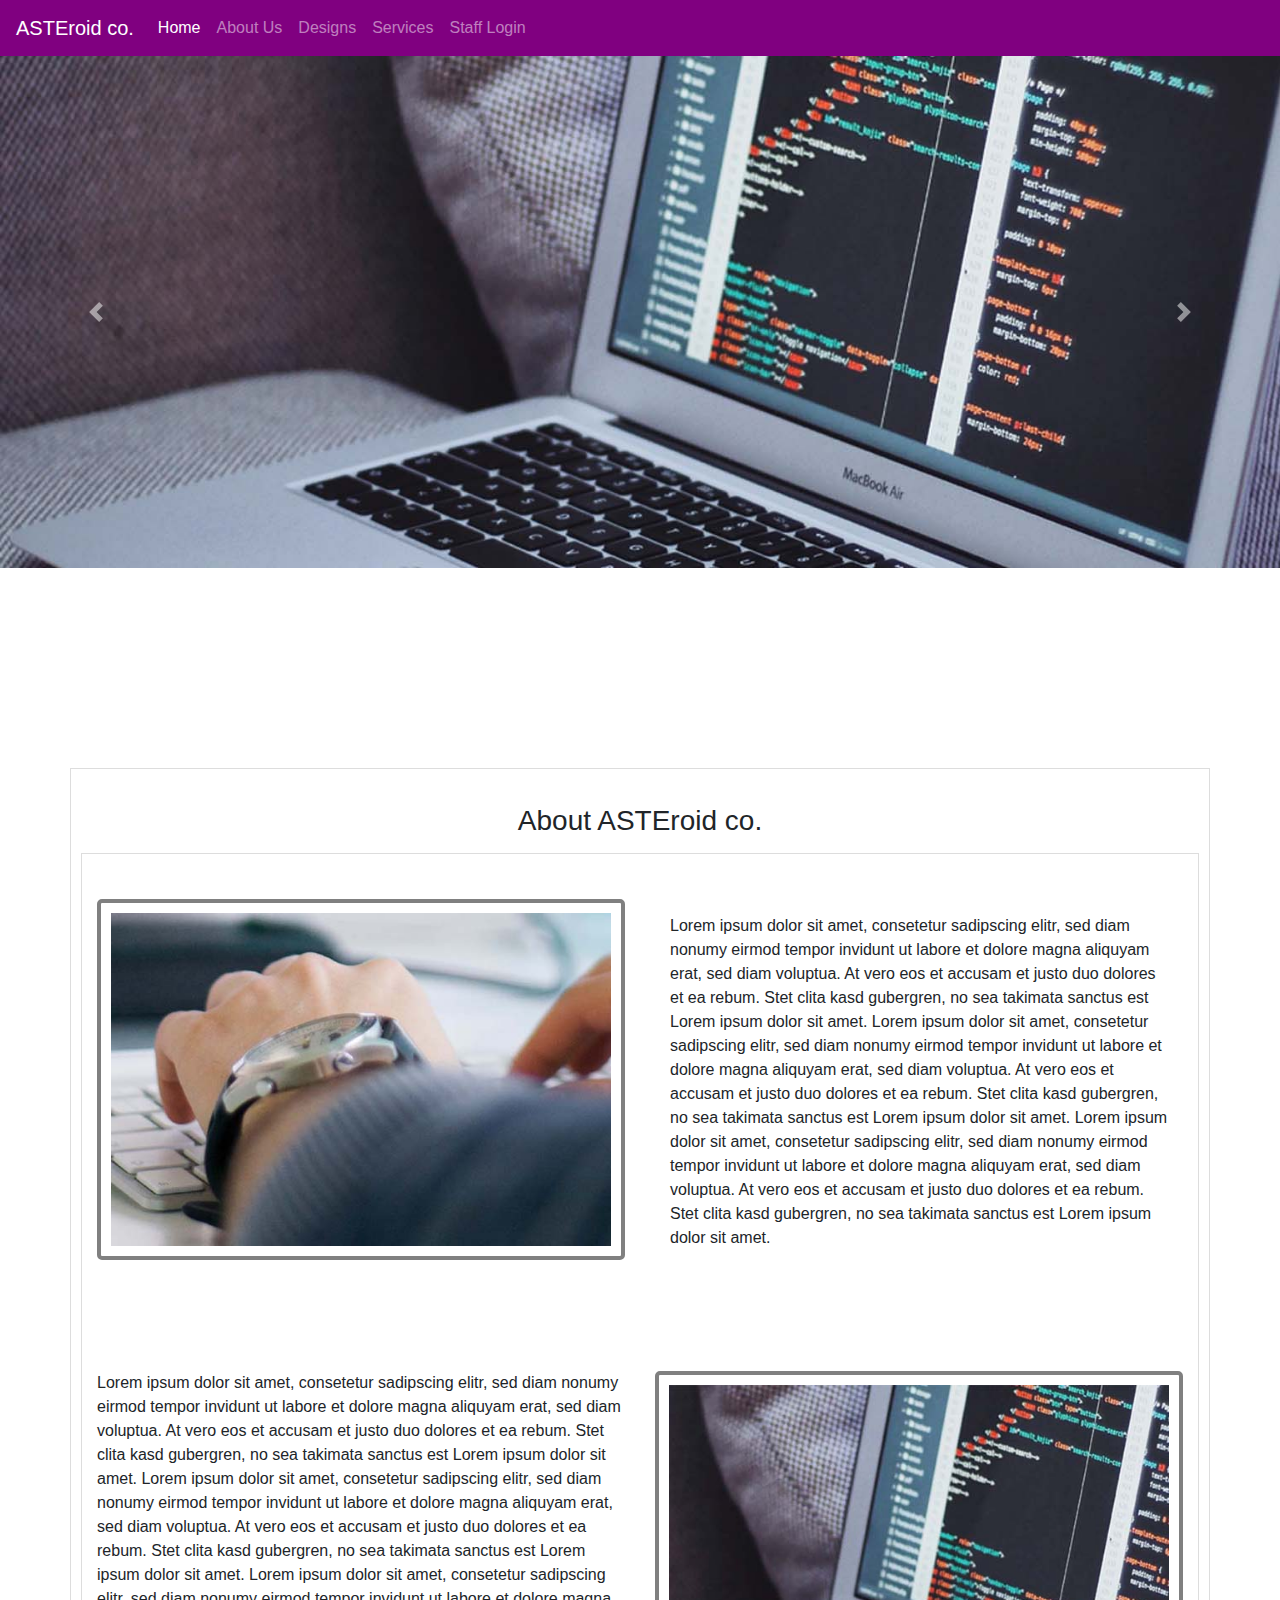
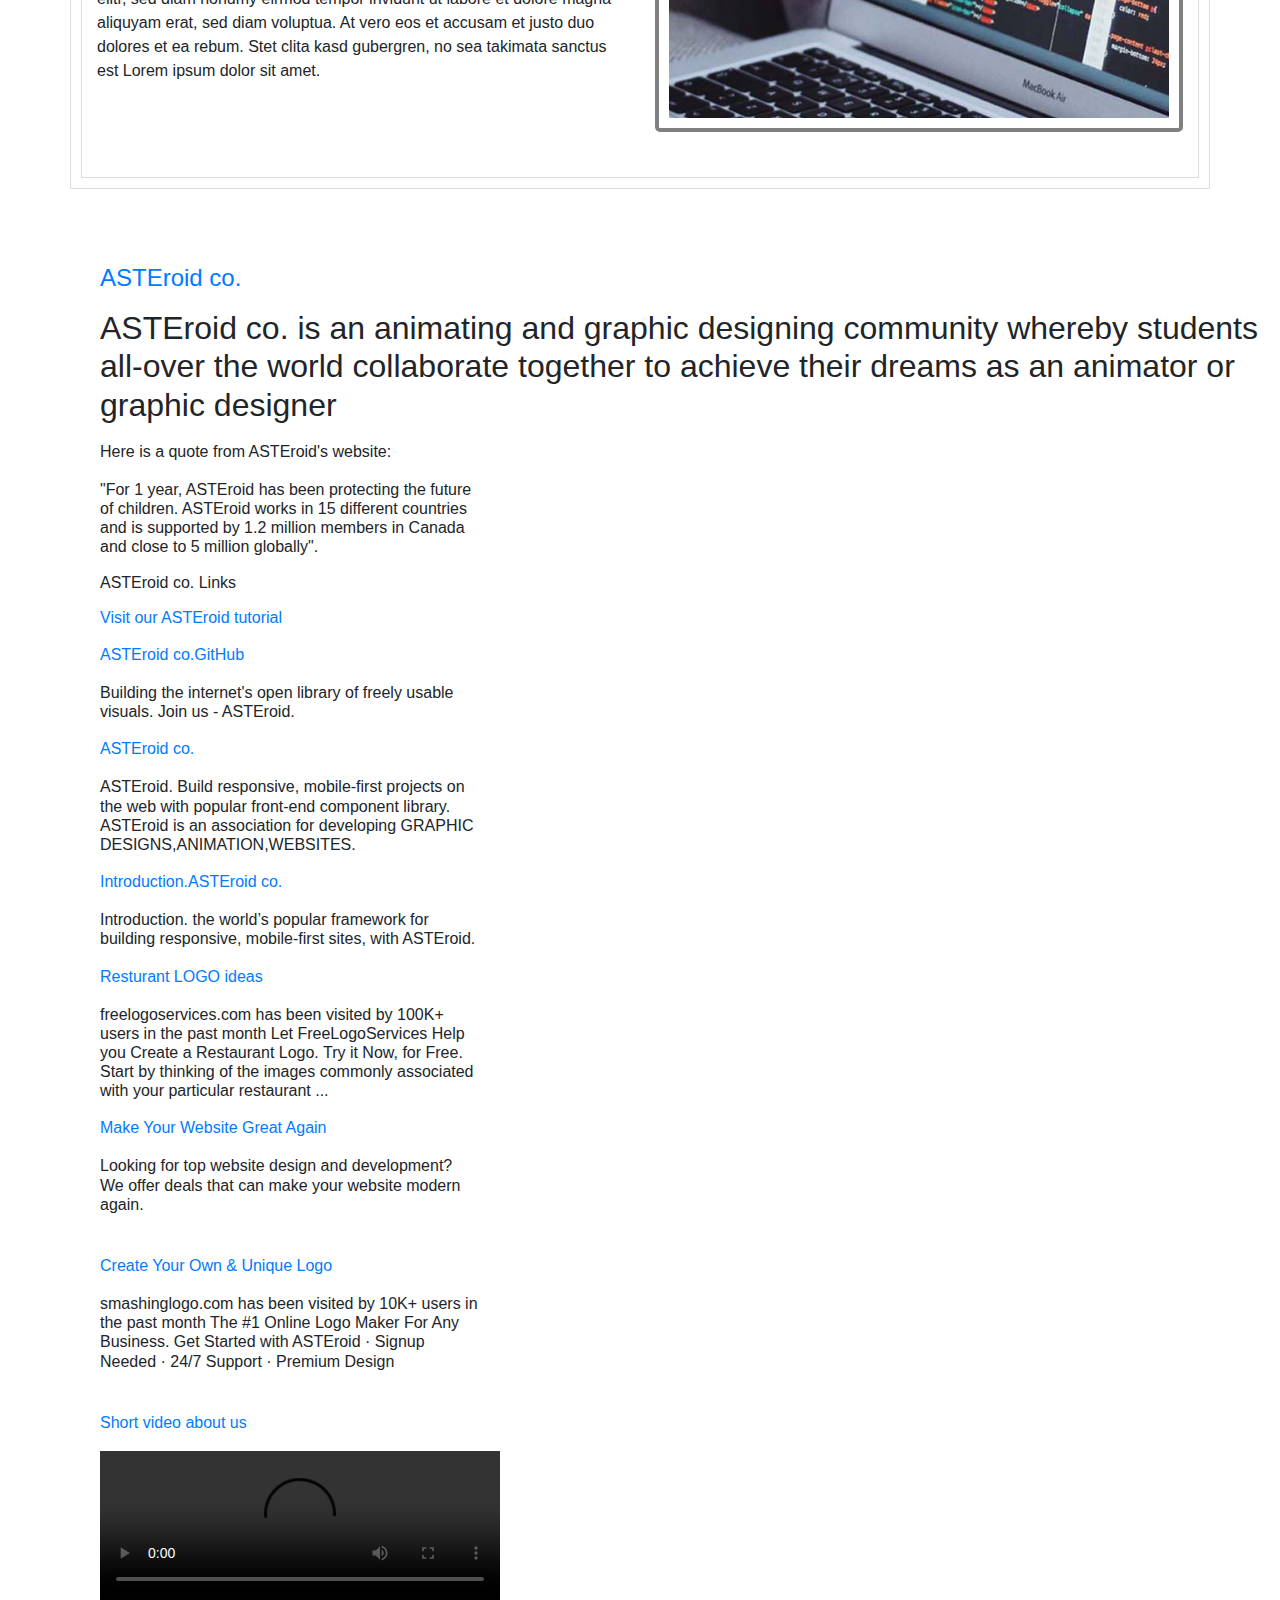
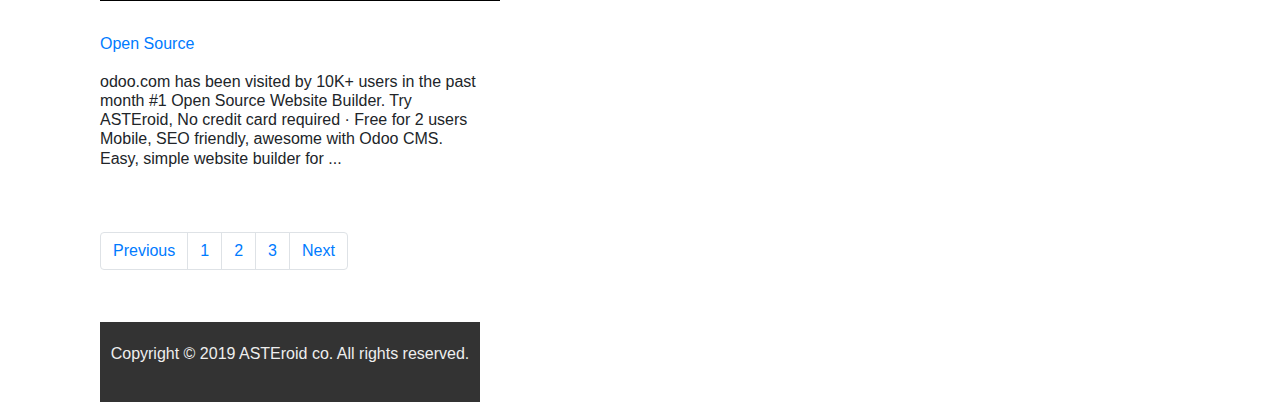
==== index.html @ 9fd36fdc "first commit" ====
<!DOCTYPE html>
<html lang="en">
<head>
    <meta charset="UTF-8">
    <meta name="viewport" content="width=device-width, initial-scale=1.0">
    <meta http-equiv="X-UA-Compatible" content="ie=edge">
    <title>ASTEroid</title>
    <link rel="stylesheet" href="https://stackpath.bootstrapcdn.com/bootstrap/4.3.1/css/bootstrap.min.css" integrity="sha384-ggOyR0iXCbMQv3Xipma34MD+dH/1fQ784/j6cY/iJTQUOhcWr7x9JvoRxT2MZw1T" crossorigin="anonymous">
    <link rel="stylesheet" href="css/style.css">
</head>
<body>
   <!--NAVBAR START--> 
  <nav class="navbar navbar-expand-lg navbar-dark nav-bg">
    <a class="navbar-brand" href="#">ASTEroid co.</a>
    <button class="navbar-toggler" type="button" data-toggle="collapse" data-target="#navbarNavAltMarkup" aria-controls="navbarNavAltMarkup" aria-expanded="false" aria-label="Toggle navigation">
      <span class="navbar-toggler-icon"></span>
    </button>
    <div class="collapse navbar-collapse" id="navbarNavAltMarkup">
      <div class="navbar-nav">
        <a class="nav-item nav-link active" href="#">Home <span class="sr-only">(current)</span></a>
        <a class="nav-item nav-link" href="#">About Us</a>
        <a class="nav-item nav-link" href="#">Designs</a>
        <a class="nav-item nav-link" href="#">Services</a>
        <a class="nav-item nav-link" href="#">Staff Login</a>
      </div>
    </div>
  </nav>
  <!--NAVBAR END-->

   <!--SLIDE START-->
        <div id="carouselExampleControls" class="carousel slide" data-ride="carousel">
            <div class="carousel-inner">
              <div class="carousel-item active">
                <img src="img/1.2.jpg" class="d-block w-100" alt="...">
              </div>
              <div class="carousel-item">
                <img src="img/1.1.jpg" class="d-block w-100" alt="...">
              </div>
              <div class="carousel-item">
                <img src="img/1.3.jpg" class="d-block w-100" alt="...">
              </div>
              
            </div>
            <a class="carousel-control-prev" href="#carouselExampleControls" role="button" data-slide="prev">
              <span class="carousel-control-prev-icon" aria-hidden="true"></span>
              <span class="sr-only">Previous</span>
            </a>
            <a class="carousel-control-next" href="#carouselExampleControls" role="button" data-slide="next">
              <span class="carousel-control-next-icon" aria-hidden="true"></span>
              <span class="sr-only">Next</span>
            </a>
          </div>

     <!--SLIDE END-->

     <!--ABOUT START-->
    <section class="about-section container">
      <h3 class="about-heading">About ASTEroid co.</h3>
      <div class="container">
        <div class="row pad">
          <div class="col-md-6">
            <img src="img/1.jpg" class="img-fluid side-image" alt="">
          </div>
             <div class="col-md-6">
               <p class="pg-pad">
                  Lorem ipsum dolor sit amet, consetetur sadipscing elitr, sed diam nonumy eirmod tempor invidunt ut labore et dolore magna aliquyam erat, sed diam voluptua. At vero eos et accusam et justo duo dolores et ea rebum. Stet clita kasd gubergren, no sea takimata sanctus est Lorem ipsum dolor sit amet. Lorem ipsum dolor sit amet, consetetur sadipscing elitr, sed diam nonumy eirmod tempor invidunt ut labore et dolore magna aliquyam erat, sed diam voluptua. At vero eos et accusam et justo duo dolores et ea rebum. Stet clita kasd gubergren, no sea takimata sanctus est Lorem ipsum dolor sit amet. Lorem ipsum dolor sit amet, consetetur sadipscing elitr, sed diam nonumy eirmod tempor invidunt ut labore et dolore magna aliquyam erat, sed diam voluptua. At vero eos et accusam et justo duo dolores et ea rebum. Stet clita kasd gubergren, no sea takimata sanctus est Lorem ipsum dolor sit amet.
               </p>
             </div>
        </div>
        <div class="row pad">
             <div class="col-md-6">
               <p pg-pad>
                  Lorem ipsum dolor sit amet, consetetur sadipscing elitr, sed diam nonumy eirmod tempor invidunt ut labore et dolore magna aliquyam erat, sed diam voluptua. At vero eos et accusam et justo duo dolores et ea rebum. Stet clita kasd gubergren, no sea takimata sanctus est Lorem ipsum dolor sit amet. Lorem ipsum dolor sit amet, consetetur sadipscing elitr, sed diam nonumy eirmod tempor invidunt ut labore et dolore magna aliquyam erat, sed diam voluptua. At vero eos et accusam et justo duo dolores et ea rebum. Stet clita kasd gubergren, no sea takimata sanctus est Lorem ipsum dolor sit amet. Lorem ipsum dolor sit amet, consetetur sadipscing elitr, sed diam nonumy eirmod tempor invidunt ut labore et dolore magna aliquyam erat, sed diam voluptua. At vero eos et accusam et justo duo dolores et ea rebum. Stet clita kasd gubergren, no sea takimata sanctus est Lorem ipsum dolor sit amet.
               </p>
             </div>
             <div class="col-md-6">
               <img src="img/2.jpg" class="img-fluid side-image" alt="">
             </div>
        </div>
      </div>
    </section>
    <!--ABOUT END-->


     <div class="den">
      <h4><a href="https://www.ASTEroid.com">ASTEroid co.</a></h4>
      <p><h2>ASTEroid co. is an animating and graphic designing community whereby students all-over the world collaborate together to achieve their dreams as an animator or graphic designer</p></h2> 
     </div>

    <div class="real">
      <p>Here is a quote from ASTEroid's website:</p>
      <blockquote cite="http://www.ASTEroid.org/index.html">
      <h6>"For 1 year, ASTEroid has been protecting the future of children.
      ASTEroid works in 15 different countries and is supported by
      1.2 million members in Canada and
      close to 5 million globally".</h6>
      </blockquote> 
      

        <h6>ASTEroid co. Links</h6>
        <p><h6><a href="https://www.ASTEroid co.com/html/">Visit our ASTEroid tutorial</a></h6></p> 
      
          
        <p><a href="https://www.ASTEroid co.com">ASTEroid co.GitHub</a></p>
        <p><h6>Building the internet's open library of freely usable visuals. Join us - ASTEroid.</h6></p>

        <p><a href="https://www.ASTEroid co.com">ASTEroid co.</a></p>
        <p><h6>ASTEroid. Build responsive, mobile-first projects on the web with popular front-end component library. ASTEroid is an association for developing GRAPHIC DESIGNS,ANIMATION,WEBSITES.</h6></p>

        <p><a href="https://www.ASTEroid co.com">Introduction.ASTEroid co.</a></p>
        <p><h6>Introduction. the world’s popular framework for building responsive, mobile-first sites, with ASTEroid.</h6></p>

        <p><a href="https://www.ASTEroid co.com">Resturant LOGO ideas</a></p>
        <p><h6>freelogoservices.com has been visited by 100K+ users in the past month Let FreeLogoServices Help you Create a Restaurant Logo. Try it Now, for Free. Start by thinking of the images commonly associated with your particular restaurant ...</h6></p>

        <p><a href="https://www.ASTEroid co.com">Make Your Website Great Again</a></p>
        <p><h6>Looking for top website design and development? We offer deals that can make your website modern again.</h6></p>
        

        <br><p><a href="https://www.ASTEroid co.com">Create Your Own & Unique Logo</a></p>
        <p><h6>smashinglogo.com has been visited by 10K+ users in the past month The #1 Online Logo Maker For Any Business. Get Started with ASTEroid · Signup Needed · 24/7 Support · Premium Design</h6></p>


        <br><p><a href="https://www.ASTEroid.com">Short video about us</a></p>
        <video width="400" controls>
          <source src="mov_bbb.mp4" type="video/mp4">
          <source src="mov_bbb.ogg" type="video/ogg">
        </video> <br>

       <br> <p><a href="https://www.ASTEroid.com">Open Source</a></p>
       <p><h6>odoo.com has been visited by 10K+ users in the past month #1 Open Source Website Builder. Try ASTEroid, No credit card required · Free for 2 users Mobile, SEO friendly, awesome with Odoo CMS. Easy, simple website builder for ...</h6></p>


       <br><br><nav aria-label="Page navigation example">
          <ul class="pagination">
            <li class="page-item"><a class="page-link" href="#">Previous</a></li>
            <li class="page-item"><a class="page-link" href="#">1</a></li>
            <li class="page-item"><a class="page-link" href="#">2</a></li>
            <li class="page-item"><a class="page-link" href="#">3</a></li>
            <li class="page-item"><a class="page-link" href="#">Next</a></li>
          </ul>
        </nav>

        <div class="spinner-grow text-primary" role="status">
            <span class="sr-only">Loading...</span>
          </div>
          <div class="spinner-grow text-secondary" role="status">
            <span class="sr-only">Loading...</span>
          </div>
          <div class="spinner-grow text-success" role="status">
            <span class="sr-only">Loading...</span>
          </div>
          <div class="spinner-grow text-danger" role="status">
            <span class="sr-only">Loading...</span>
          </div>
          <div class="spinner-grow text-warning" role="status">
            <span class="sr-only">Loading...</span>
          </div>
          <div class="spinner-grow text-info" role="status">
            <span class="sr-only">Loading...</span>
          </div>
          <div class="spinner-grow text-light" role="status">
            <span class="sr-only">Loading...</span>
          </div>
          <div class="spinner-grow text-dark" role="status">
            <span class="sr-only">Loading...</span>
          </div><br>

       <footer class="footer">
            <p class="text-center footer-p">Copyright &copy; 2019 ASTEroid co. All rights reserved. </p>
       </footer>


       <script src="https://code.jquery.com/jquery-3.3.1.slim.min.js" integrity="sha384-q8i/X+965DzO0rT7abK41JStQIAqVgRVzpbzo5smXKp4YfRvH+8abtTE1Pi6jizo" crossorigin="anonymous"></script>
       <script src="https://cdnjs.cloudflare.com/ajax/libs/popper.js/1.14.7/umd/popper.min.js" integrity="sha384-UO2eT0CpHqdSJQ6hJty5KVphtPhzWj9WO1clHTMGa3JDZwrnQq4sF86dIHNDz0W1" crossorigin="anonymous"></script>
     <script src="https://stackpath.bootstrapcdn.com/bootstrap/4.3.1/js/bootstrap.min.js" integrity="sha384-JjSmVgyd0p3pXB1rRibZUAYoIIy6OrQ6VrjIEaFf/nJGzIxFDsf4x0xIM+B07jRM" crossorigin="anonymous"></script>

    </div>
</body>
</html>
---- css/style.css ----
.container {
    border: 1px solid #ddd;
}

h1{
    color: black;
}

#myHeader {
    background-color: lightblue;
    color: black;
    padding: 40px;
    text-align: center;
  }

  .city {
    background-color: tomato;
    color: white;
    padding: 10px;
  } 

  .box-1 {
    padding: 10px;
    
}

.box-2 {
    padding: 10px;
    
}

.box-3 {
    padding: 10px;

}

.our-own {
    border: 4px solid wheat;
    padding: 10px;
}

*{
    padding: 0;
    margin: 0;
}

.friday-form{
    width: 500px;
    border: 1px solid #eee;
    padding: 10px;
    margin: 10px auto 10px auto;
}

label {
    font-size: 14px;
}

.email-input{
    padding: 5px;
    border-radius: 5px;
}

.textarea{
    padding: 5px;
}

.button{
    padding: 5px 10px;
    background-color: blue;
    color: white;
    border-radius: 10px;
}

.about-section{
    padding: 10px;
    margin: 75px auto;
}

.about-heading{
    text-align: center;
    margin-top: 25px;
    margin-bottom: 15px;
}

.real{
    margin-left: 100px;
    margin-right: 800px;
}

.den{
    margin-left: 100px;
}


.carousel-inner{
    margin-bottom: 200px;
}

.footer-p{
    color: #eee;
    text-align: center;
}

.nav-bg {
    background-color: purple;
}

.pad {
    padding: 45px 0;
}

.side-image {
    padding: 10px;
    border-radius: 5px;
    border: 4px solid grey;
}

.pg-pad {
    padding: 15px;
}

.footer {
    padding: 20px 0;
    background-color: #333;
    color: #eee;
}
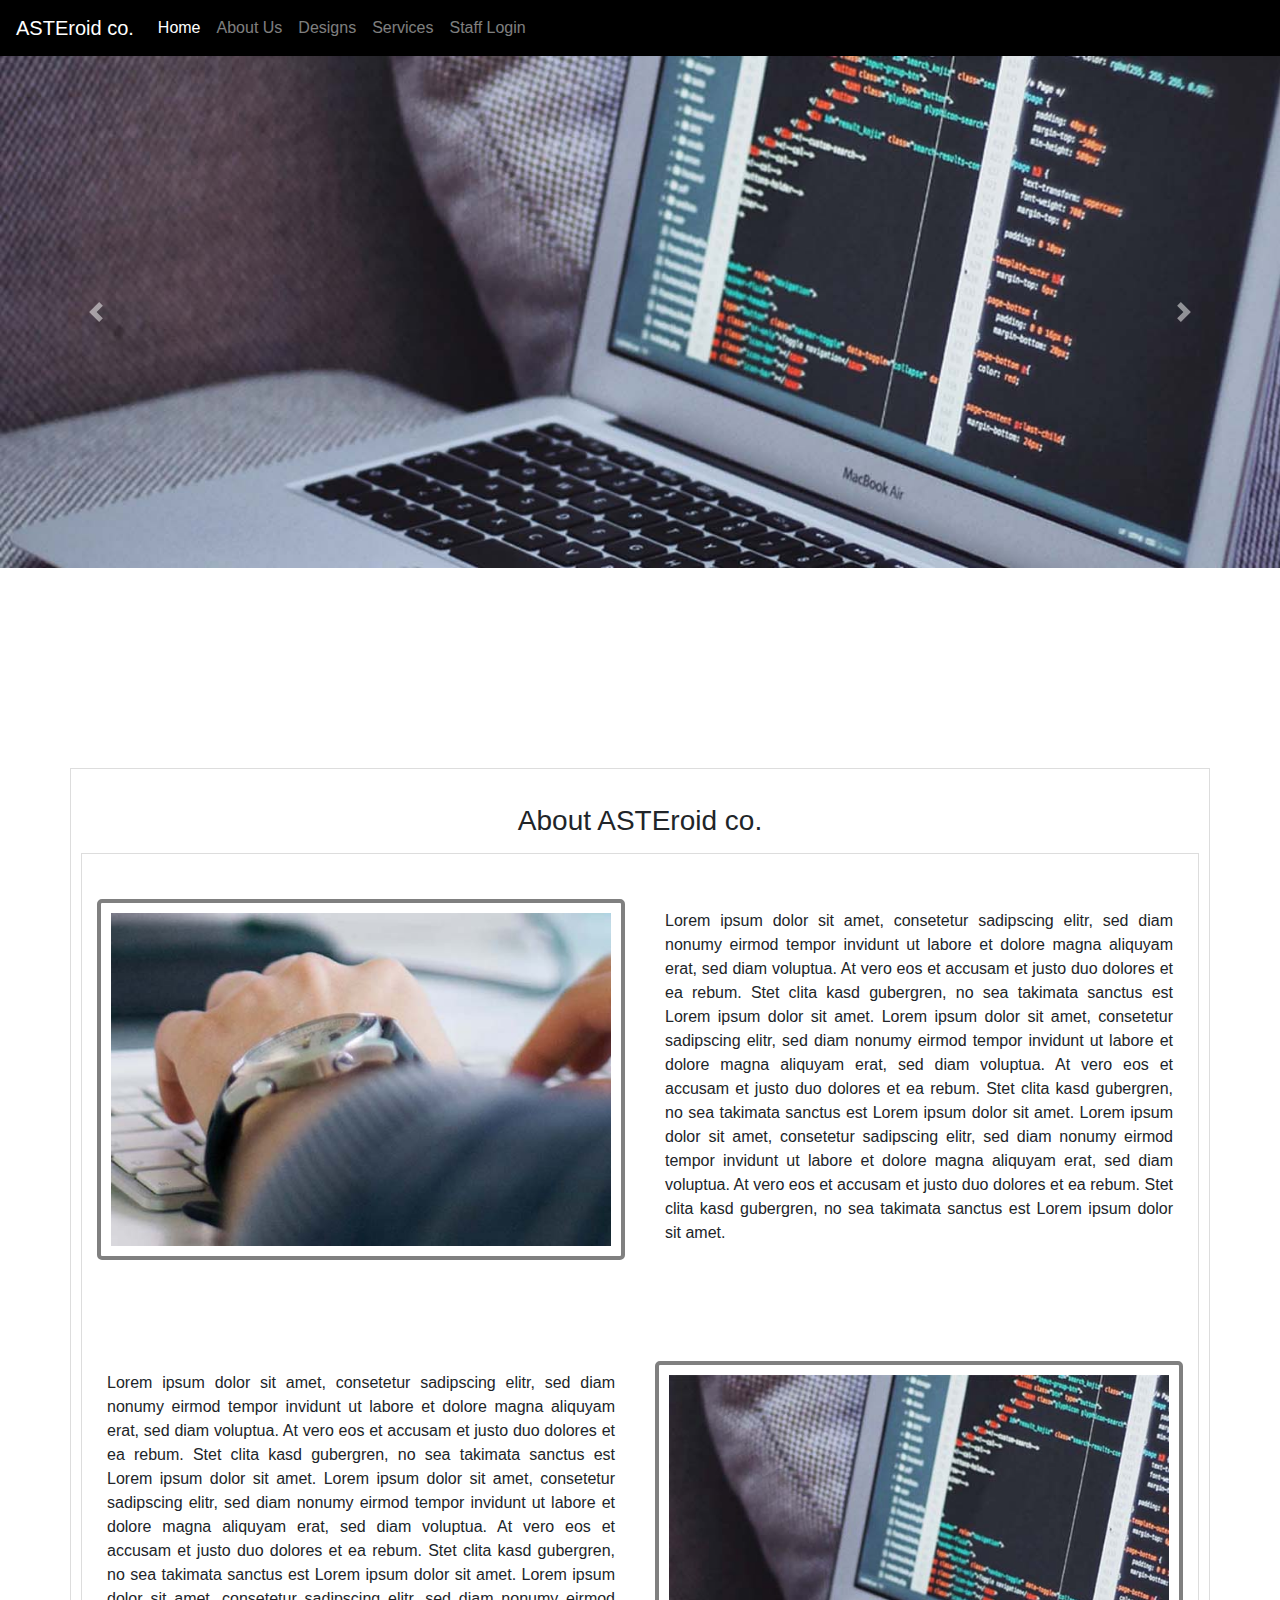
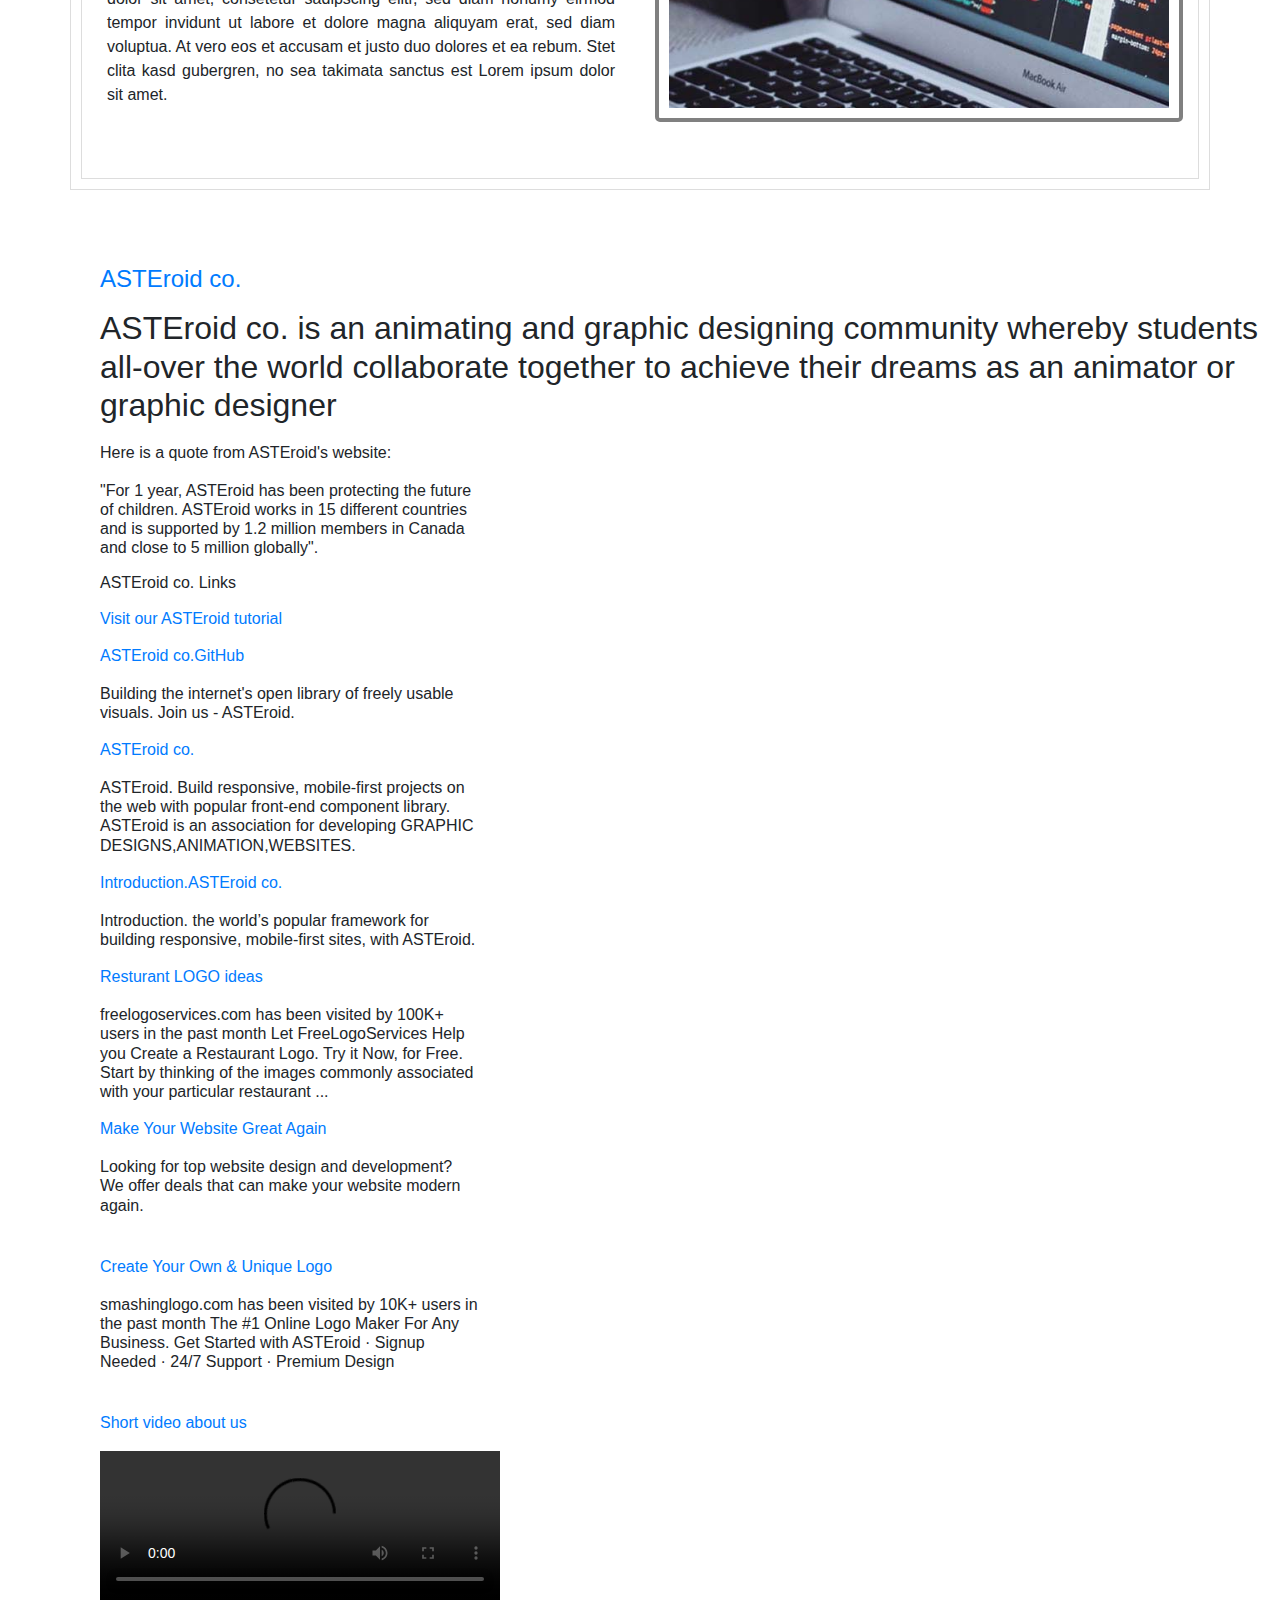
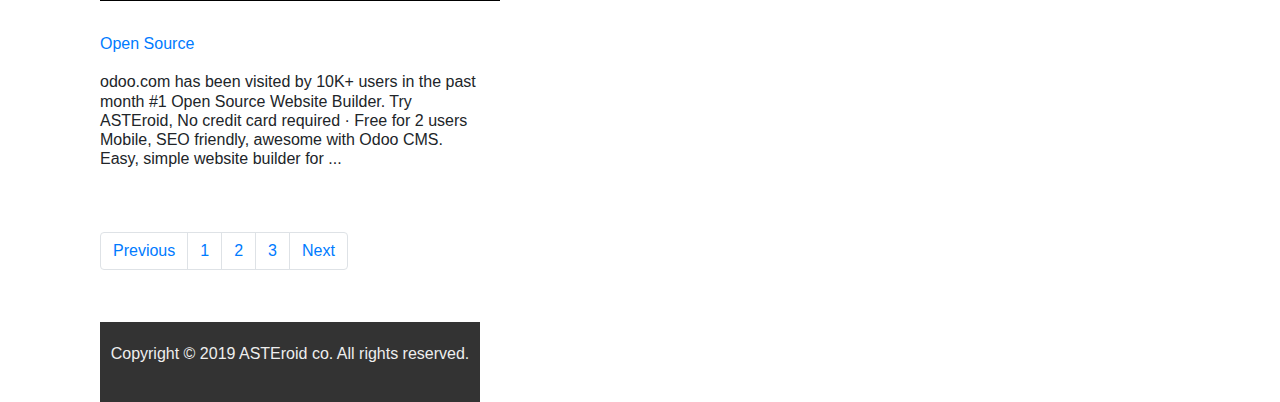
==== commit f47d63cd: "First ASTErouid co.commit" ====
--- a/index.html
+++ b/index.html
@@ -18,7 +18,7 @@
     <div class="collapse navbar-collapse" id="navbarNavAltMarkup">
       <div class="navbar-nav">
         <a class="nav-item nav-link active" href="#">Home <span class="sr-only">(current)</span></a>
-        <a class="nav-item nav-link" href="#">About Us</a>
+        <a class="nav-item nav-link" href="about.html">About Us</a>
         <a class="nav-item nav-link" href="#">Designs</a>
         <a class="nav-item nav-link" href="#">Services</a>
         <a class="nav-item nav-link" href="#">Staff Login</a>
--- a/css/style.css
+++ b/css/style.css
@@ -102,7 +102,7 @@
 }
 
 .nav-bg {
-    background-color: purple;
+    background-color: black;
 }
 
 .pad {
@@ -123,4 +123,9 @@
     padding: 20px 0;
     background-color: #333;
     color: #eee;
+}
+
+.about-section p {
+    text-align: justify;
+    padding: 10px;
 }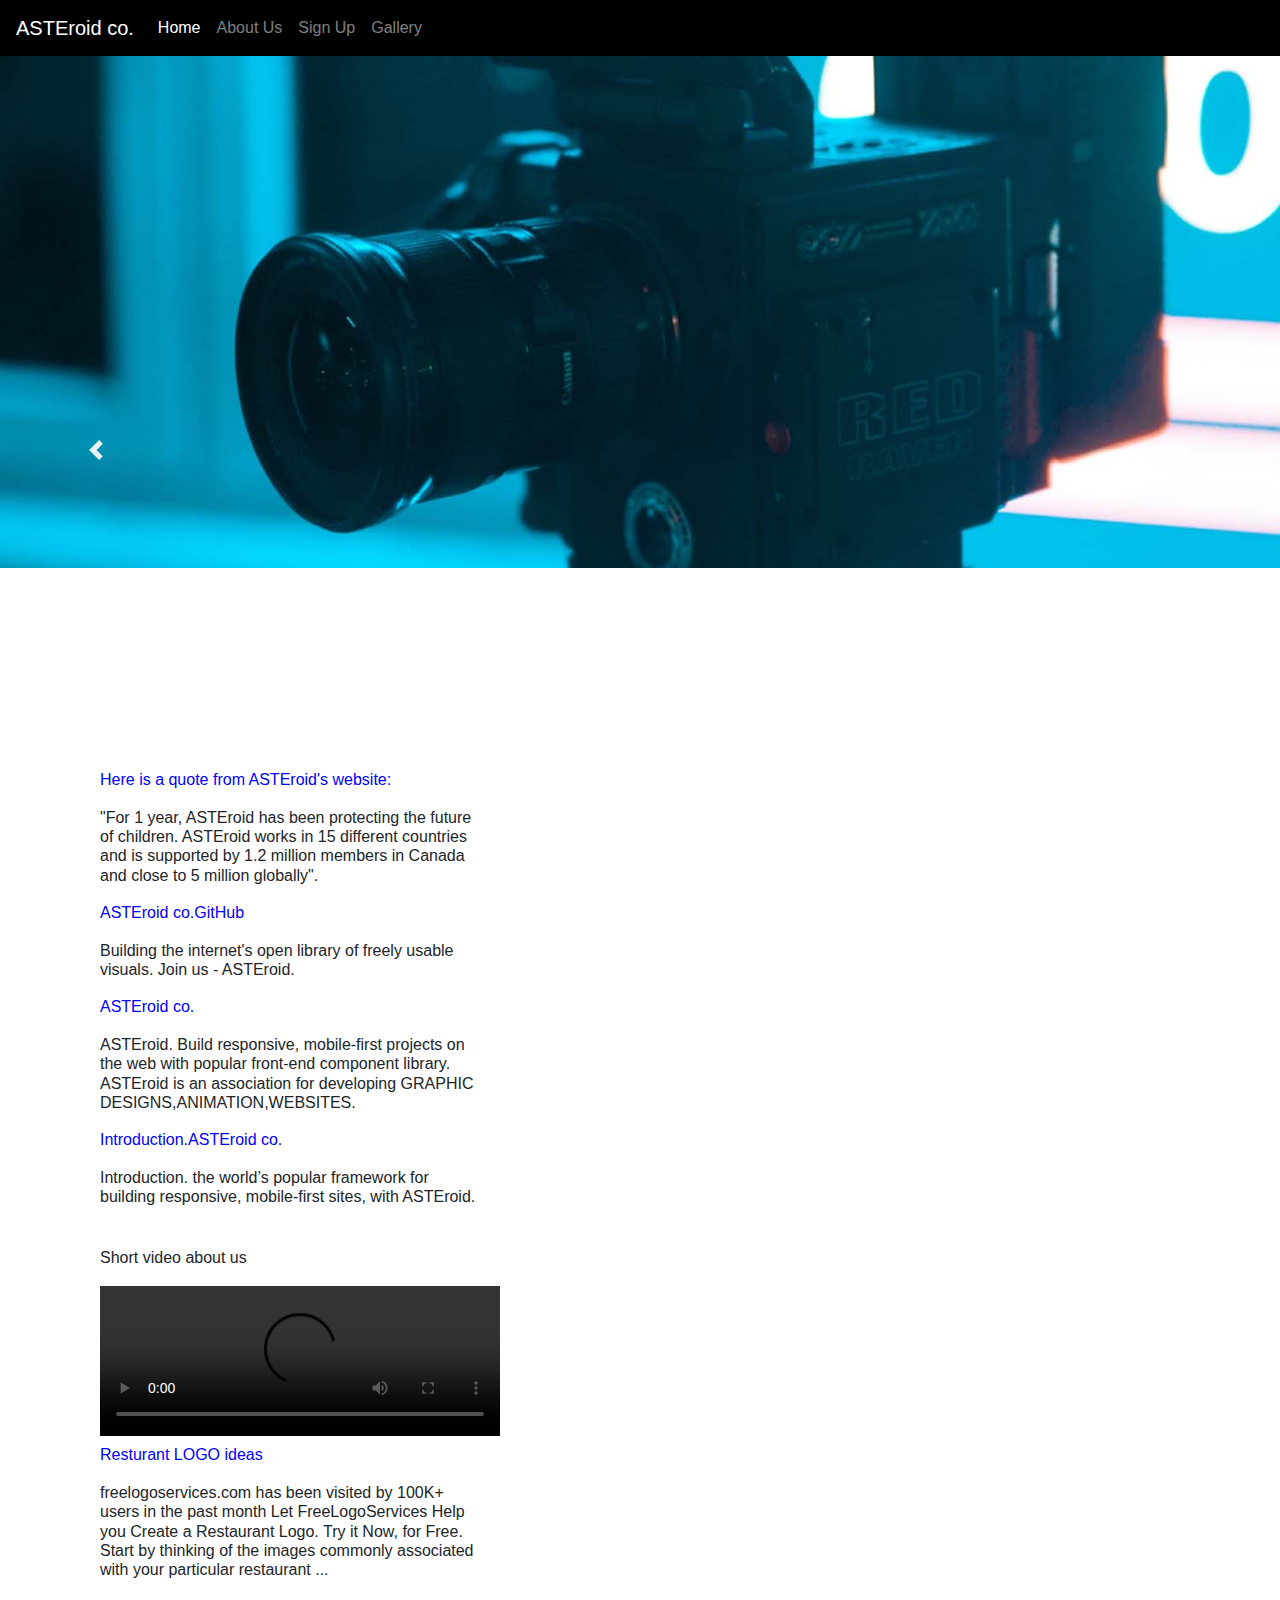
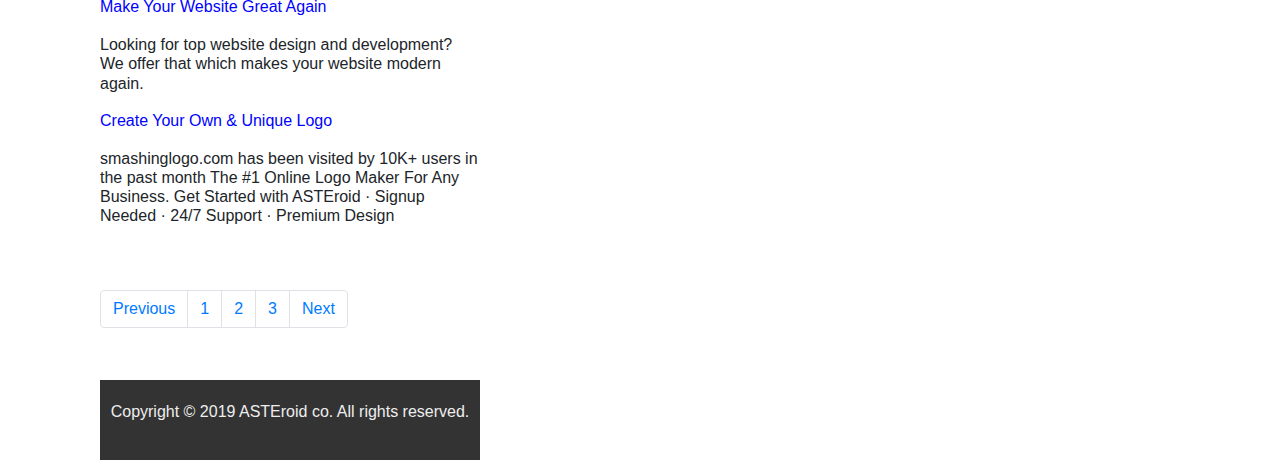
==== commit aaf04e75: "changes" ====
--- a/index.html
+++ b/index.html
@@ -9,23 +9,23 @@
     <link rel="stylesheet" href="css/style.css">
 </head>
 <body>
-   <!--NAVBAR START--> 
-  <nav class="navbar navbar-expand-lg navbar-dark nav-bg">
-    <a class="navbar-brand" href="#">ASTEroid co.</a>
-    <button class="navbar-toggler" type="button" data-toggle="collapse" data-target="#navbarNavAltMarkup" aria-controls="navbarNavAltMarkup" aria-expanded="false" aria-label="Toggle navigation">
-      <span class="navbar-toggler-icon"></span>
-    </button>
-    <div class="collapse navbar-collapse" id="navbarNavAltMarkup">
-      <div class="navbar-nav">
-        <a class="nav-item nav-link active" href="#">Home <span class="sr-only">(current)</span></a>
-        <a class="nav-item nav-link" href="about.html">About Us</a>
-        <a class="nav-item nav-link" href="#">Designs</a>
-        <a class="nav-item nav-link" href="#">Services</a>
-        <a class="nav-item nav-link" href="#">Staff Login</a>
+    <!--NAVBAR START--> 
+    <nav class="navbar navbar-expand-lg navbar-dark nav-bg">
+      <a class="navbar-brand" href="#">ASTEroid co.</a>
+      <button class="navbar-toggler" type="button" data-toggle="collapse" data-target="#navbarNavAltMarkup" aria-controls="navbarNavAltMarkup" aria-expanded="false" aria-label="Toggle navigation">
+        <span class="navbar-toggler-icon"></span>
+      </button>
+      <div class="collapse navbar-collapse" id="navbarNavAltMarkup">
+        <div class="navbar-nav">
+          <a class="nav-item nav-link active" href="index.html">Home</a>
+          <a class="nav-item nav-link" href="about.html">About Us</a>
+          <a class="nav-item nav-link" href="Sign Up.html">Sign Up</a>
+          <a class="nav-item nav-link" href="Gallery.html">Gallery</a>
+        </div>
       </div>
-    </div>
-  </nav>
-  <!--NAVBAR END-->
+    </nav>
+    <!--NAVBAR END-->
+  
 
    <!--SLIDE START-->
         <div id="carouselExampleControls" class="carousel slide" data-ride="carousel">
@@ -34,13 +34,16 @@
                 <img src="img/1.2.jpg" class="d-block w-100" alt="...">
               </div>
               <div class="carousel-item">
-                <img src="img/1.1.jpg" class="d-block w-100" alt="...">
-              </div>
-              <div class="carousel-item">
-                <img src="img/1.3.jpg" class="d-block w-100" alt="...">
-              </div>
-              
-            </div>
+                  <img src="img/1.4.jpg" class="d-block w-100" alt="...">
+                </div>
+                <div class="carousel-item">
+                    <img src="img/1.5.jpg" class="d-block w-100" alt="...">
+                  </div>
+                  <div class="carousel-item">
+                      <img src="img/1.6.jpg" class="d-block w-100" alt="...">
+                    </div>
+             </div>
+        </div>
             <a class="carousel-control-prev" href="#carouselExampleControls" role="button" data-slide="prev">
               <span class="carousel-control-prev-icon" aria-hidden="true"></span>
               <span class="sr-only">Previous</span>
@@ -53,42 +56,13 @@
 
      <!--SLIDE END-->
 
-     <!--ABOUT START-->
-    <section class="about-section container">
-      <h3 class="about-heading">About ASTEroid co.</h3>
-      <div class="container">
-        <div class="row pad">
-          <div class="col-md-6">
-            <img src="img/1.jpg" class="img-fluid side-image" alt="">
-          </div>
-             <div class="col-md-6">
-               <p class="pg-pad">
-                  Lorem ipsum dolor sit amet, consetetur sadipscing elitr, sed diam nonumy eirmod tempor invidunt ut labore et dolore magna aliquyam erat, sed diam voluptua. At vero eos et accusam et justo duo dolores et ea rebum. Stet clita kasd gubergren, no sea takimata sanctus est Lorem ipsum dolor sit amet. Lorem ipsum dolor sit amet, consetetur sadipscing elitr, sed diam nonumy eirmod tempor invidunt ut labore et dolore magna aliquyam erat, sed diam voluptua. At vero eos et accusam et justo duo dolores et ea rebum. Stet clita kasd gubergren, no sea takimata sanctus est Lorem ipsum dolor sit amet. Lorem ipsum dolor sit amet, consetetur sadipscing elitr, sed diam nonumy eirmod tempor invidunt ut labore et dolore magna aliquyam erat, sed diam voluptua. At vero eos et accusam et justo duo dolores et ea rebum. Stet clita kasd gubergren, no sea takimata sanctus est Lorem ipsum dolor sit amet.
-               </p>
-             </div>
-        </div>
-        <div class="row pad">
-             <div class="col-md-6">
-               <p pg-pad>
-                  Lorem ipsum dolor sit amet, consetetur sadipscing elitr, sed diam nonumy eirmod tempor invidunt ut labore et dolore magna aliquyam erat, sed diam voluptua. At vero eos et accusam et justo duo dolores et ea rebum. Stet clita kasd gubergren, no sea takimata sanctus est Lorem ipsum dolor sit amet. Lorem ipsum dolor sit amet, consetetur sadipscing elitr, sed diam nonumy eirmod tempor invidunt ut labore et dolore magna aliquyam erat, sed diam voluptua. At vero eos et accusam et justo duo dolores et ea rebum. Stet clita kasd gubergren, no sea takimata sanctus est Lorem ipsum dolor sit amet. Lorem ipsum dolor sit amet, consetetur sadipscing elitr, sed diam nonumy eirmod tempor invidunt ut labore et dolore magna aliquyam erat, sed diam voluptua. At vero eos et accusam et justo duo dolores et ea rebum. Stet clita kasd gubergren, no sea takimata sanctus est Lorem ipsum dolor sit amet.
-               </p>
-             </div>
-             <div class="col-md-6">
-               <img src="img/2.jpg" class="img-fluid side-image" alt="">
-             </div>
-        </div>
-      </div>
-    </section>
-    <!--ABOUT END-->
 
 
-     <div class="den">
-      <h4><a href="https://www.ASTEroid.com">ASTEroid co.</a></h4>
-      <p><h2>ASTEroid co. is an animating and graphic designing community whereby students all-over the world collaborate together to achieve their dreams as an animator or graphic designer</p></h2> 
-     </div>
+
+    
 
     <div class="real">
-      <p>Here is a quote from ASTEroid's website:</p>
+      <p class="coco">Here is a quote from ASTEroid's website:</p>
       <blockquote cite="http://www.ASTEroid.org/index.html">
       <h6>"For 1 year, ASTEroid has been protecting the future of children.
       ASTEroid works in 15 different countries and is supported by
@@ -96,41 +70,36 @@
       close to 5 million globally".</h6>
       </blockquote> 
       
-
-        <h6>ASTEroid co. Links</h6>
-        <p><h6><a href="https://www.ASTEroid co.com/html/">Visit our ASTEroid tutorial</a></h6></p> 
-      
           
-        <p><a href="https://www.ASTEroid co.com">ASTEroid co.GitHub</a></p>
+        <p class="coco"><a>ASTEroid co.GitHub</a></p>
         <p><h6>Building the internet's open library of freely usable visuals. Join us - ASTEroid.</h6></p>
 
-        <p><a href="https://www.ASTEroid co.com">ASTEroid co.</a></p>
+        <p class="coco"><a>ASTEroid co.</a></p>
         <p><h6>ASTEroid. Build responsive, mobile-first projects on the web with popular front-end component library. ASTEroid is an association for developing GRAPHIC DESIGNS,ANIMATION,WEBSITES.</h6></p>
 
-        <p><a href="https://www.ASTEroid co.com">Introduction.ASTEroid co.</a></p>
+        <p class="coco"><a>Introduction.ASTEroid co.</a></p>
         <p><h6>Introduction. the world’s popular framework for building responsive, mobile-first sites, with ASTEroid.</h6></p>
 
-        <p><a href="https://www.ASTEroid co.com">Resturant LOGO ideas</a></p>
-        <p><h6>freelogoservices.com has been visited by 100K+ users in the past month Let FreeLogoServices Help you Create a Restaurant Logo. Try it Now, for Free. Start by thinking of the images commonly associated with your particular restaurant ...</h6></p>
-
-        <p><a href="https://www.ASTEroid co.com">Make Your Website Great Again</a></p>
-        <p><h6>Looking for top website design and development? We offer deals that can make your website modern again.</h6></p>
-        
-
-        <br><p><a href="https://www.ASTEroid co.com">Create Your Own & Unique Logo</a></p>
-        <p><h6>smashinglogo.com has been visited by 10K+ users in the past month The #1 Online Logo Maker For Any Business. Get Started with ASTEroid · Signup Needed · 24/7 Support · Premium Design</h6></p>
-
-
-        <br><p><a href="https://www.ASTEroid.com">Short video about us</a></p>
+        <br><p><a>Short video about us</a></p>
         <video width="400" controls>
           <source src="mov_bbb.mp4" type="video/mp4">
           <source src="mov_bbb.ogg" type="video/ogg">
         </video> <br>
 
-       <br> <p><a href="https://www.ASTEroid.com">Open Source</a></p>
-       <p><h6>odoo.com has been visited by 10K+ users in the past month #1 Open Source Website Builder. Try ASTEroid, No credit card required · Free for 2 users Mobile, SEO friendly, awesome with Odoo CMS. Easy, simple website builder for ...</h6></p>
+        <p class="coco"><a>Resturant LOGO ideas</a></p>
+        <p><h6>freelogoservices.com has been visited by 100K+ users in the past month Let FreeLogoServices Help you Create a Restaurant Logo. Try it Now, for Free. Start by thinking of the images commonly associated with your particular restaurant ...</h6></p>
+
+        <p class="coco"><a>Make Your Website Great Again</a></p>
+        <p><h6>Looking for top website design and development? We offer that which makes your website modern again.</h6></p>
+        
+
+        <p class="coco"><a>Create Your Own & Unique Logo</a></p>
+        <p><h6>smashinglogo.com has been visited by 10K+ users in the past month The #1 Online Logo Maker For Any Business. Get Started with ASTEroid · Signup Needed · 24/7 Support · Premium Design</h6></p>
 
 
+  
+
+       
        <br><br><nav aria-label="Page navigation example">
           <ul class="pagination">
             <li class="page-item"><a class="page-link" href="#">Previous</a></li>
@@ -166,9 +135,9 @@
             <span class="sr-only">Loading...</span>
           </div><br>
 
-       <footer class="footer">
-            <p class="text-center footer-p">Copyright &copy; 2019 ASTEroid co. All rights reserved. </p>
-       </footer>
+          <footer class="footer">
+              <p class="text-center footer-p">Copyright &copy; 2019 ASTEroid co. All rights reserved. </p>
+      </footer>
 
 
        <script src="https://code.jquery.com/jquery-3.3.1.slim.min.js" integrity="sha384-q8i/X+965DzO0rT7abK41JStQIAqVgRVzpbzo5smXKp4YfRvH+8abtTE1Pi6jizo" crossorigin="anonymous"></script>
--- a/css/style.css
+++ b/css/style.css
@@ -72,9 +72,12 @@
 }
 
 .about-section{
-    padding: 10px;
     margin: 75px auto;
-}
+    background-color: #fff;
+    padding: 20px;
+
+}
+
 
 .about-heading{
     text-align: center;
@@ -128,4 +131,119 @@
 .about-section p {
     text-align: justify;
     padding: 10px;
-}+    background-color: #fff;
+    padding: 20px;
+    opacity: .5;
+}
+
+*{
+   
+    margin: 0;
+    padding: 0;
+}
+
+h1{
+    
+    text-align: center;
+}
+
+.container {
+    
+    width: 500px;
+    padding: 10px;
+    border: 1px solid black;
+    background-color: white;
+    margin-top: 50px;
+    margin-right: auto;
+    margin-left: auto;
+    border-radius: 10px;
+}
+
+.form-input {
+   
+    padding: 10px;
+    width: 80%;
+    margin:10px auto;
+    margin-right: auto;
+    margin-left: auto;
+    display: block;
+    border-radius: 10px;
+    font-size: 14px;
+    
+}
+
+.button{
+    
+    padding: 10px 15px;
+    background-color: purple;
+    color: white;
+    display: block;
+    width: 80%;
+    margin:10px auto;
+    border: none;
+    border-radius: 10px;
+    font-size: 14px;
+
+}
+
+.coco{
+    color: blue;
+}
+
+.text-center{
+    margin-left: auto;
+    margin-right: auto;
+}
+
+.bg-image{
+    background-image: url(../img/1.5.jpg);
+    background-repeat: no-repeat;
+    background-size: cover;
+}
+
+div.gallery {
+    border: 1px solid #ccc;
+    }
+    
+    div.gallery:hover {
+    border: 1px solid #777;
+    }
+    
+    div.gallery img {
+    width: 100%;
+    height: auto;
+    }
+    
+    div.desc {
+    padding: 15px;
+    text-align: center;
+    }
+    
+    * {
+    box-sizing: border-box;
+    }
+    
+    .responsive {
+    padding: 0 6px;
+    float: left;
+    width: 24.99999%;
+    }
+    
+    @media only screen and (max-width: 700px) {
+    .responsive {
+        width: 49.99999%;
+        margin: 6px 0;
+    }
+    }
+    
+    @media only screen and (max-width: 500px) {
+    .responsive {
+        width: 100%;
+    }
+    }
+    
+    .clearfix:after {
+    content: "";
+    display: table;
+    clear: both;
+    }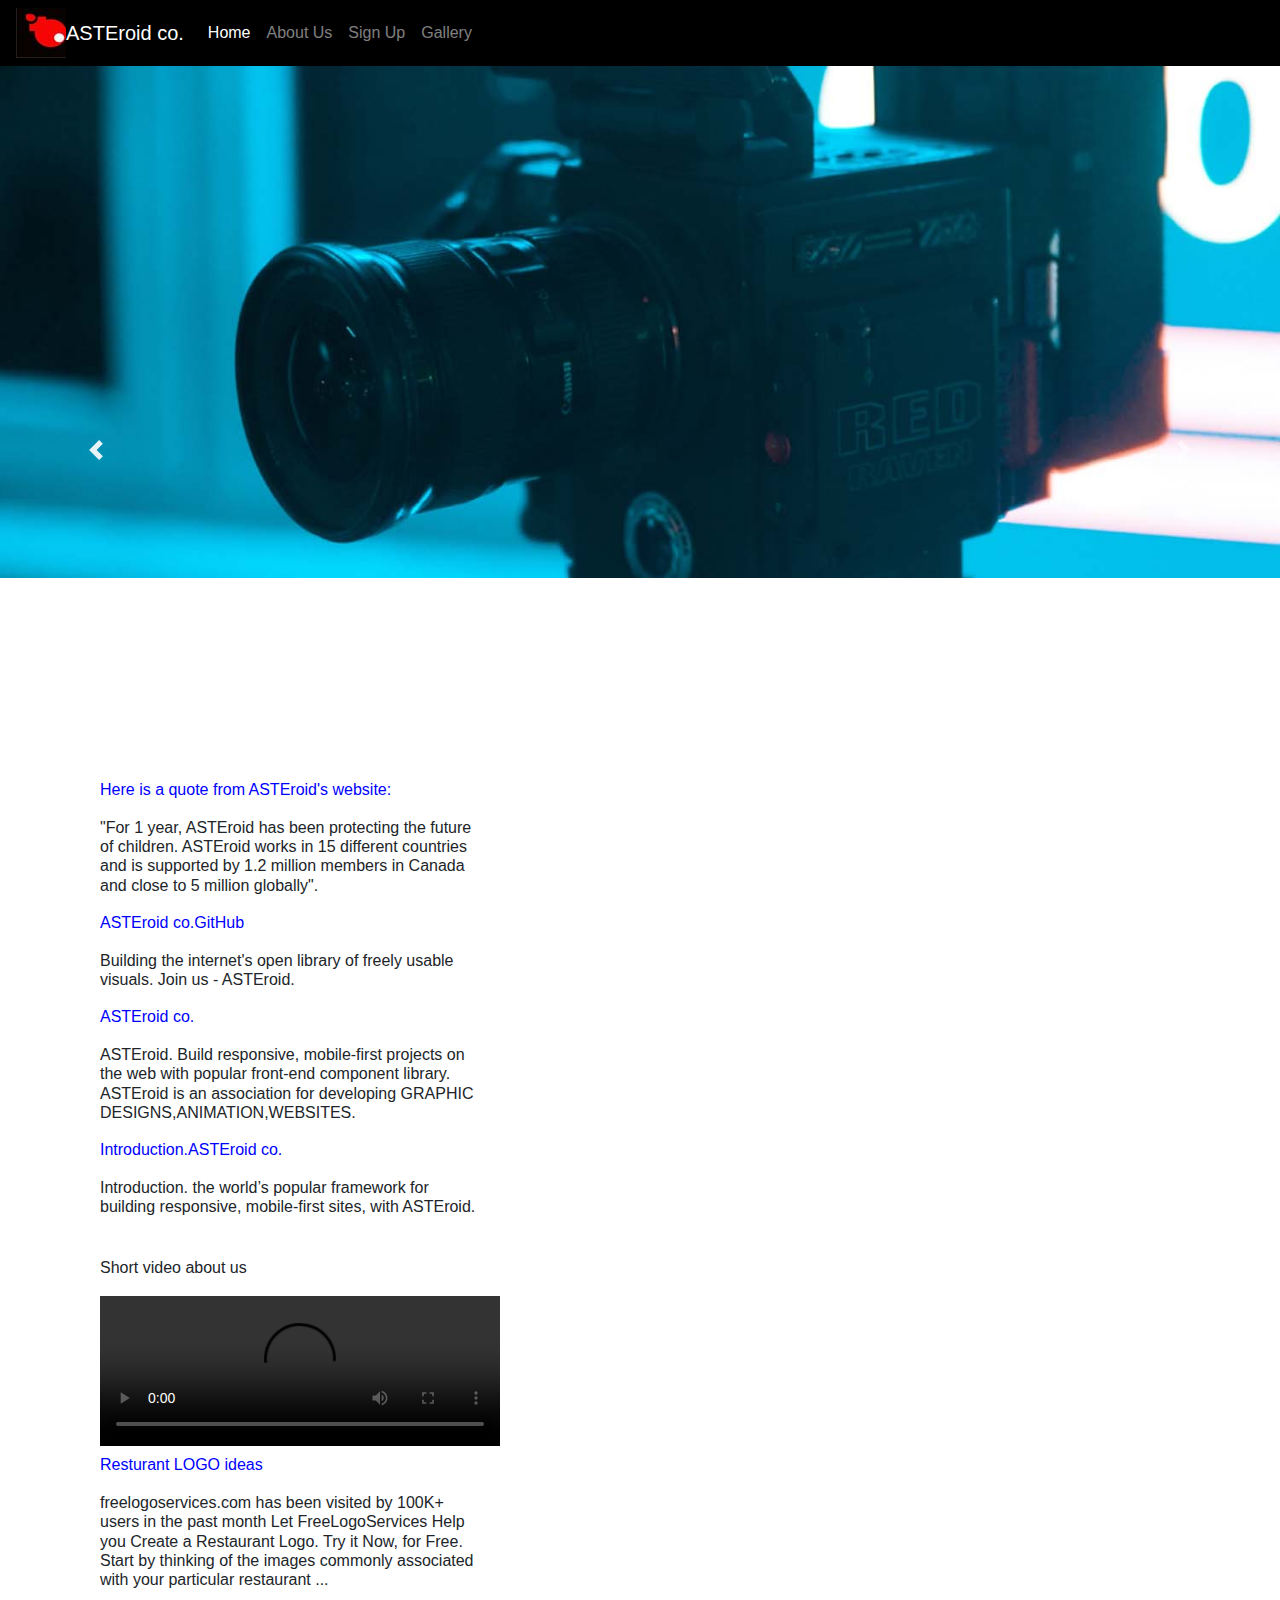
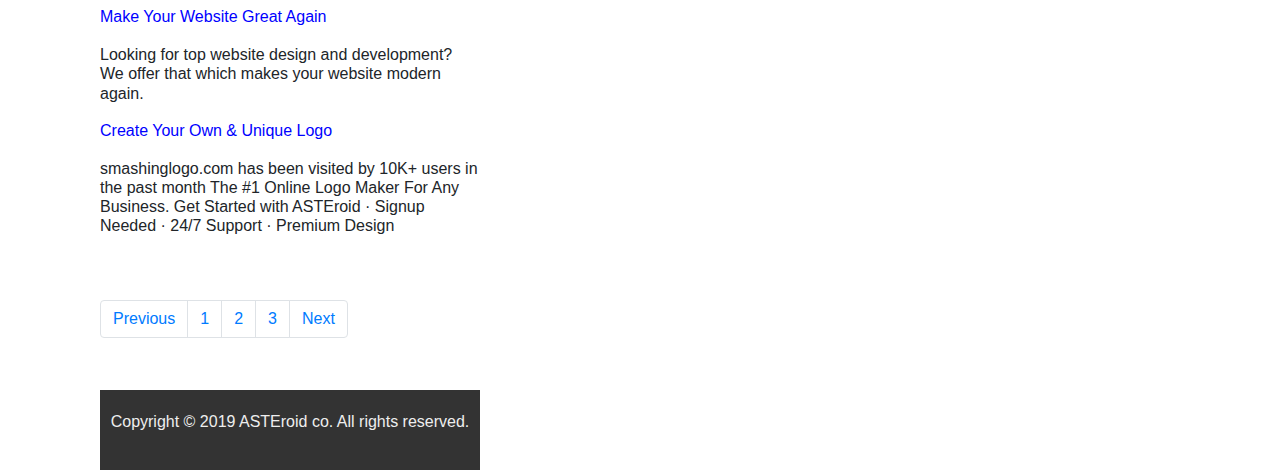
==== commit 26893e71: "something" ====
--- a/index.html
+++ b/index.html
@@ -11,6 +11,7 @@
 <body>
     <!--NAVBAR START--> 
     <nav class="navbar navbar-expand-lg navbar-dark nav-bg">
+      <img src="img/4.jpg" alt="">
       <a class="navbar-brand" href="#">ASTEroid co.</a>
       <button class="navbar-toggler" type="button" data-toggle="collapse" data-target="#navbarNavAltMarkup" aria-controls="navbarNavAltMarkup" aria-expanded="false" aria-label="Toggle navigation">
         <span class="navbar-toggler-icon"></span>
